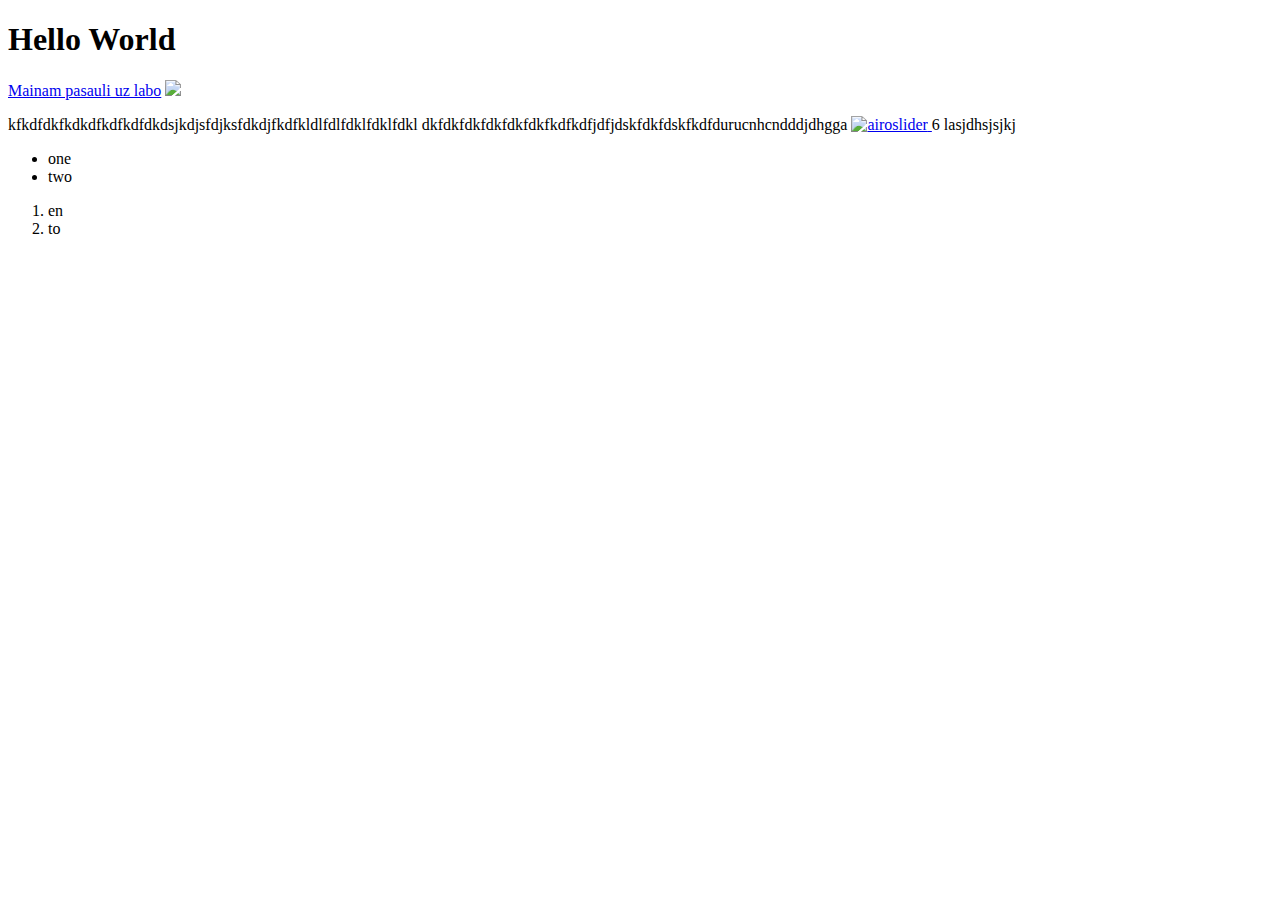
==== index.html @ a89d260d "new html file" ====
<!DOCTYPE html>
<html lang="en">
<head>
    <meta charset="UTF-8">
    <meta name="viewport" content="width=device-width, initial-scale=1.0">
    <script src=""></script>
    <title>Mariannes Work</title>
</head>
<body>
    <h1>Hello World</h1>
    <a href="https://manyone.com/" >Mainam pasauli uz labo</a>
    <img src="https://manyone.com/assets/_1200x630_crop_center-center_100_none/Manyone_aeroslider_01.jpg">
    <p>
        kfkdfdkfkdkdfkdfkdfdkdsjkdjsfdjksfdkdjfkdfkldlfdlfdklfdklfdkl
        dkfdkfdkfdkfdkfdkfkdfkdfjdfjdskfdkfdskfkdfdurucnhcndddjdhgga
        <a href="https://manyone.com/case/exploration-aeroslider" target="_blank">
           <img src="https://manyone.com/assets/_1200x630_crop_center-center_100_none/Manyone_aeroslider_01.jpg"
           alt="airoslider" >
        </a>6
        lasjdhsjsjkj
    </p>
    <div>
        <ul>
            <li>one</li>
            <li>two</li>
        </ul>
        <ol>
            <li>en</li>
            <li>to</li>
        </ol>
    </div>
</body>
</html>
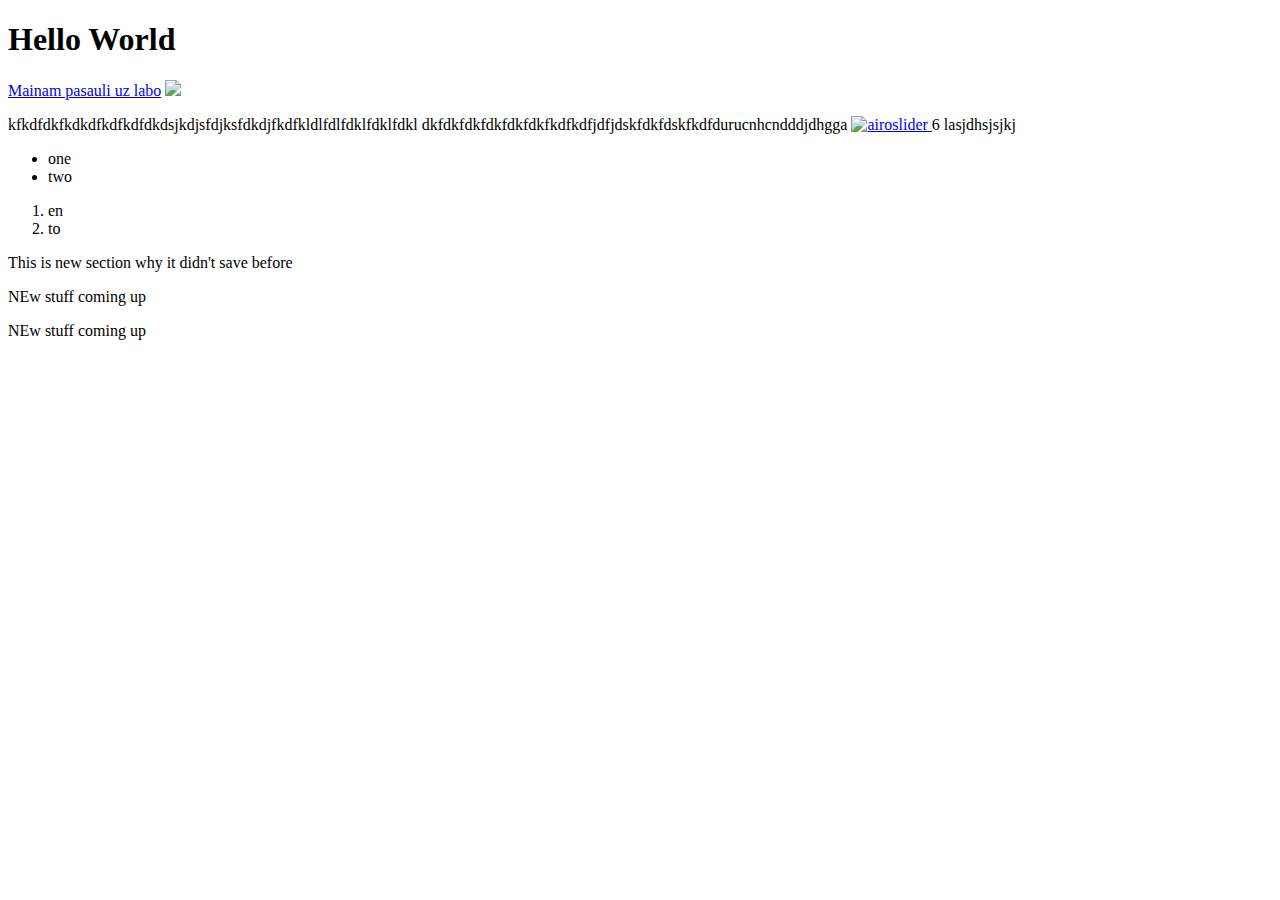
==== commit e18d9d6f: "new prut" ====
--- a/index.html
+++ b/index.html
@@ -23,11 +23,21 @@
         <ul>
             <li>one</li>
             <li>two</li>
+            
         </ul>
         <ol>
             <li>en</li>
             <li>to</li>
         </ol>
     </div>
+    <p>
+        This is new section why it didn't save before
+    </p>
+    <p>
+        NEw stuff coming up
+    </p>
+    <p>
+        NEw stuff coming up
+    </p>
 </body>
 </html>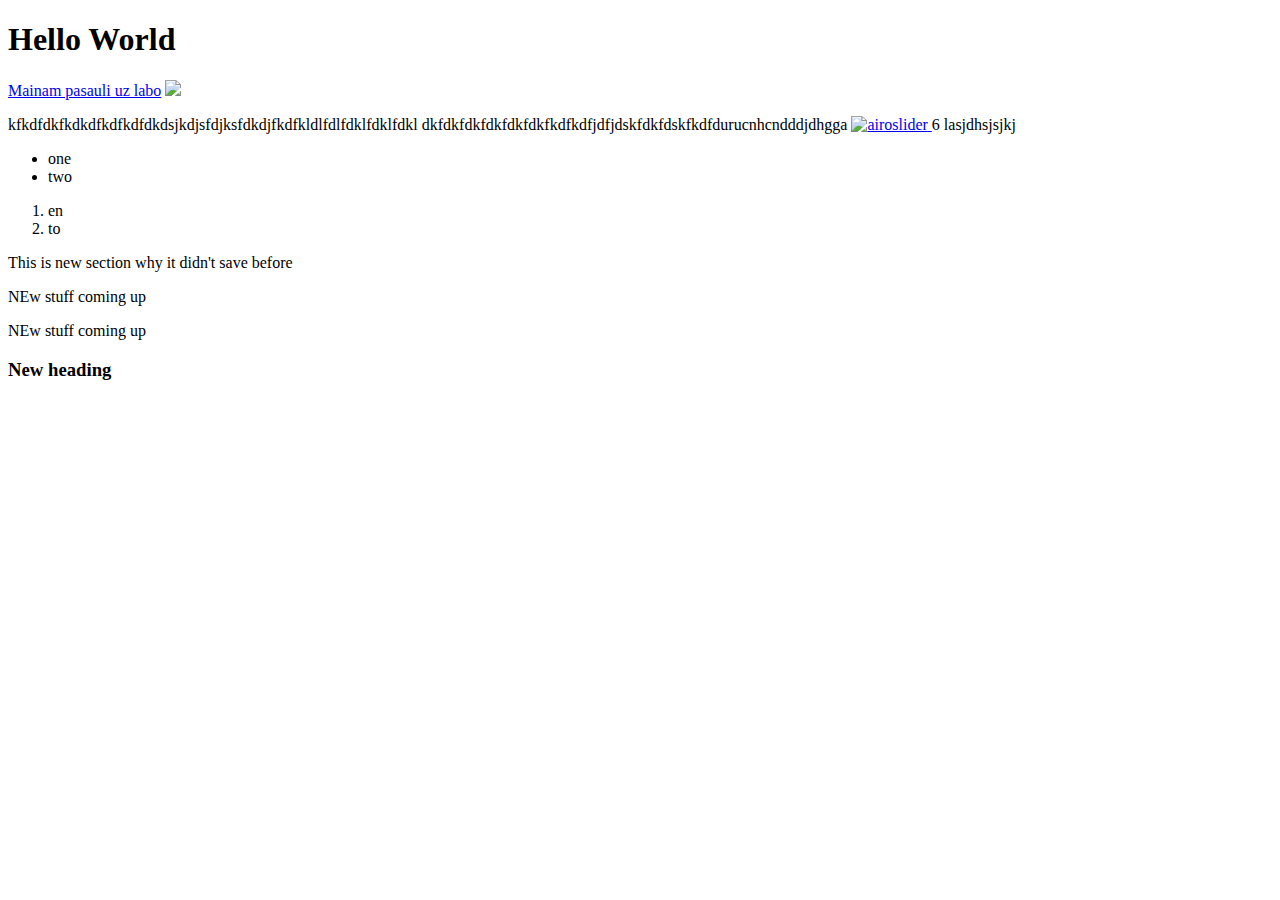
==== commit 6caad4f6: "new" ====
--- a/index.html
+++ b/index.html
@@ -39,5 +39,10 @@
     <p>
         NEw stuff coming up
     </p>
+    <div>
+        <h3>
+            New heading 
+        </h3>
+    </div>
 </body>
 </html>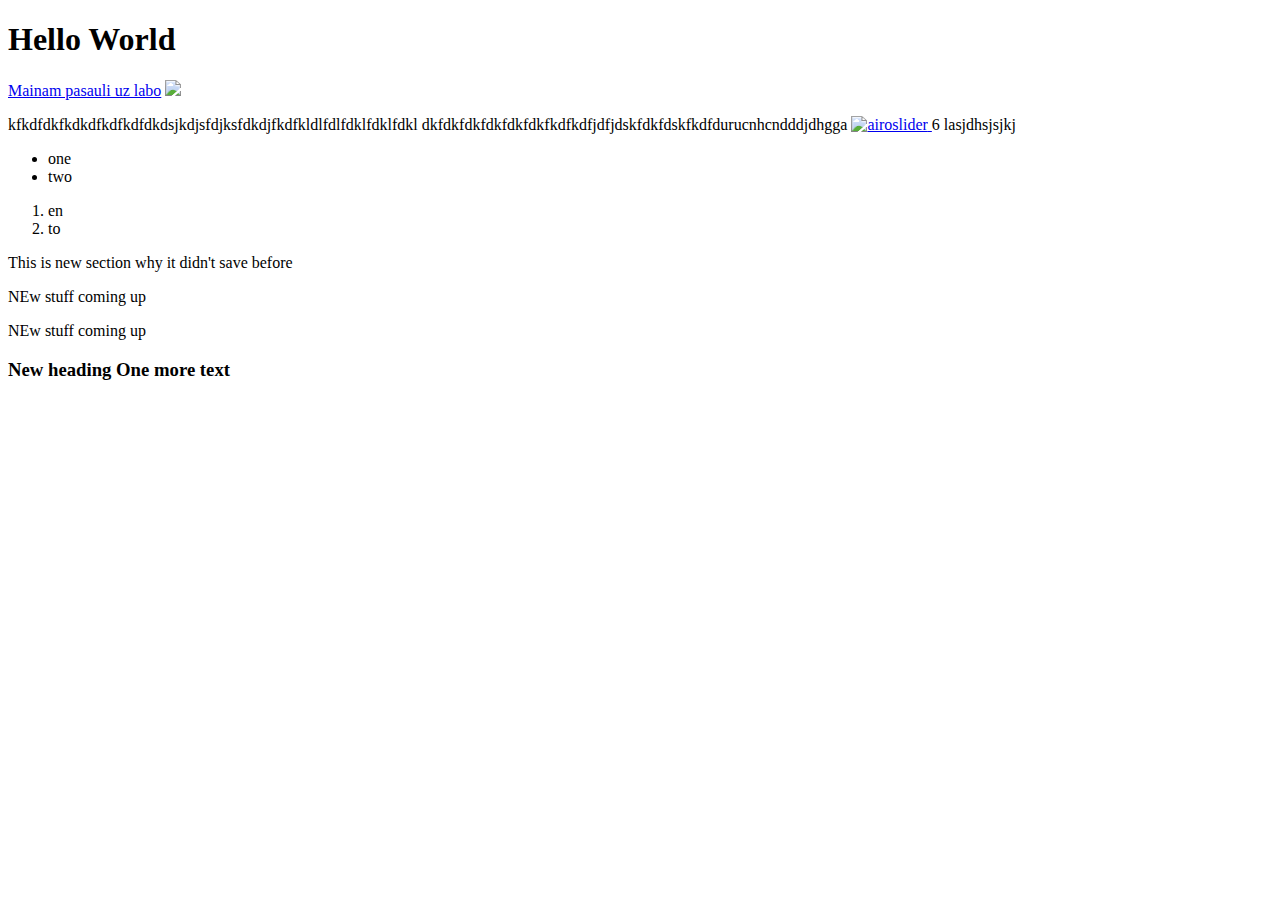
==== commit 6b173f55: "new" ====
--- a/index.html
+++ b/index.html
@@ -42,6 +42,7 @@
     <div>
         <h3>
             New heading 
+            One more text 
         </h3>
     </div>
 </body>
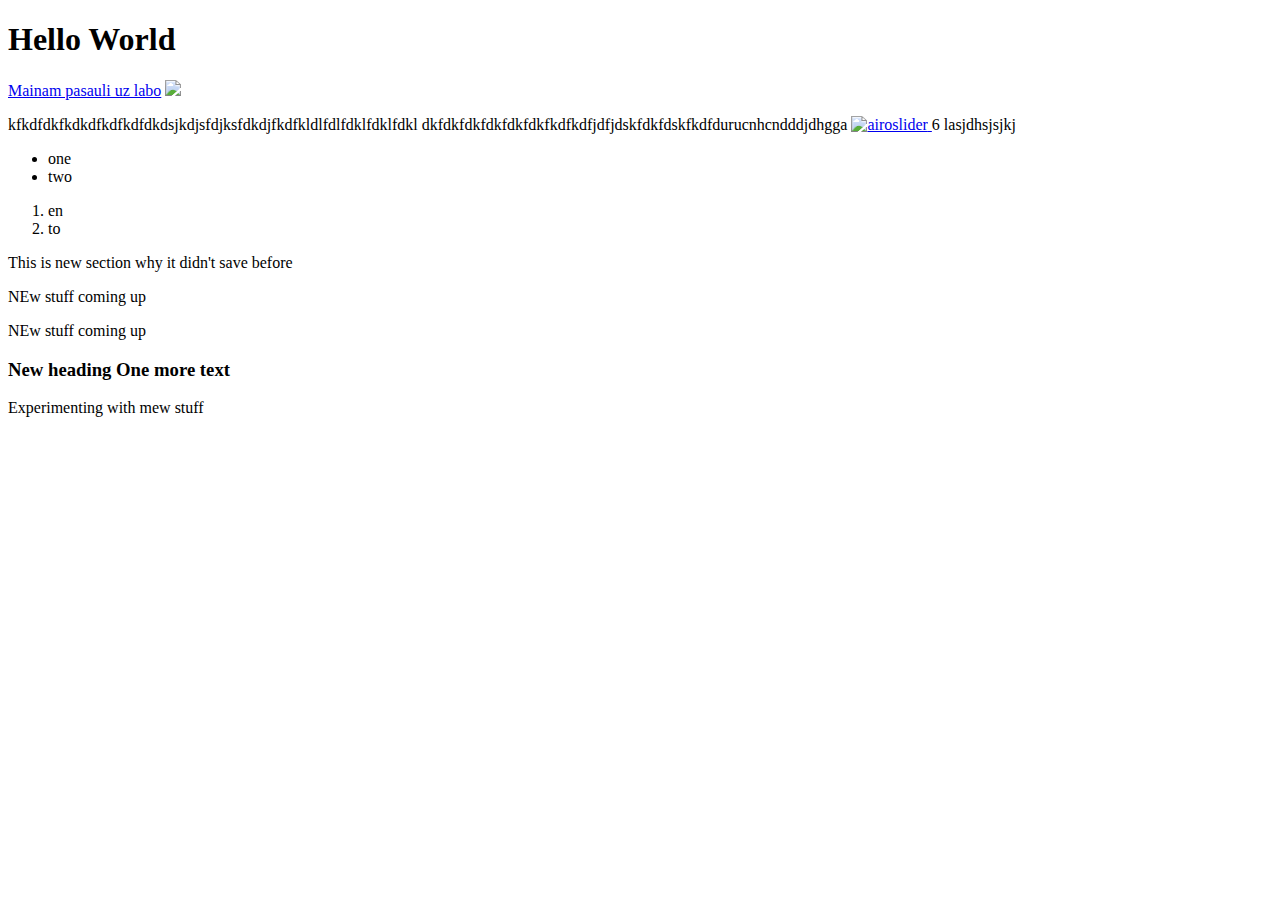
==== commit 5bdb235d: "New" ====
--- a/index.html
+++ b/index.html
@@ -44,6 +44,9 @@
             New heading 
             One more text 
         </h3>
+        <div>
+            Experimenting with mew stuff
+        </div>
     </div>
 </body>
 </html>